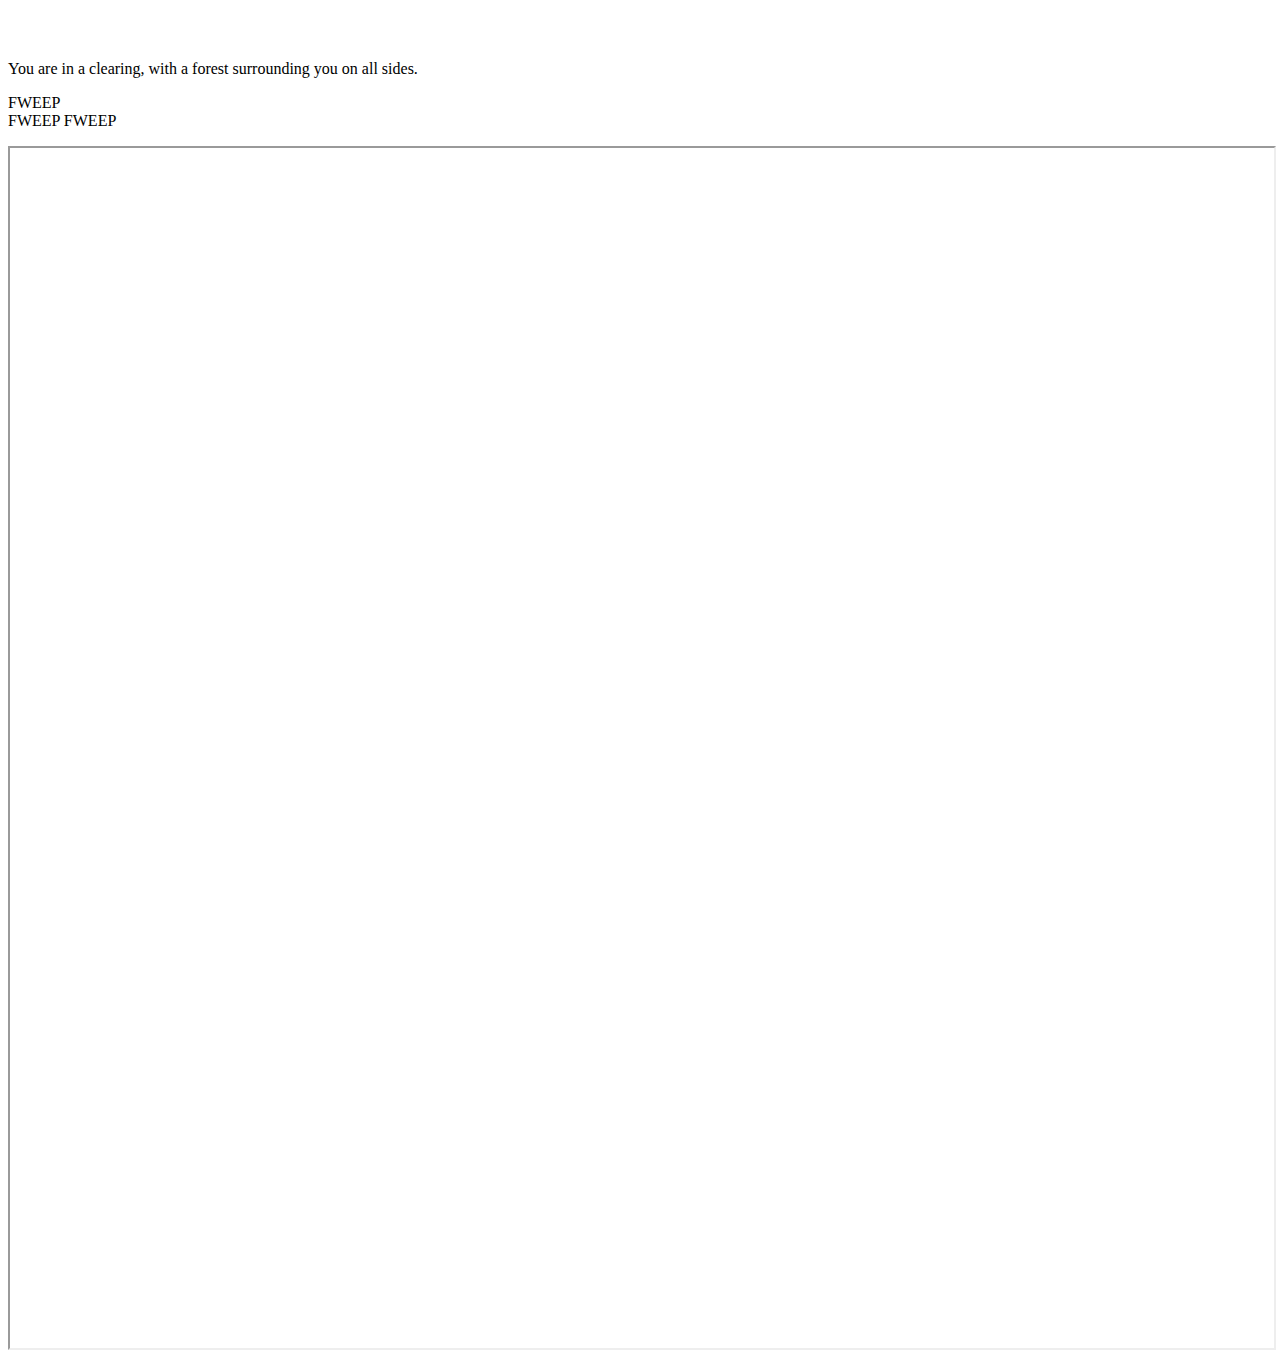
==== index.html @ 69bedf00 "Update index.html" ====
<html>
<head><!-- Global site tag (gtag.js) - Google Analytics -->
<script async src="https://www.googletagmanager.com/gtag/js?id=G-T6GMQ9954V"></script>
<script>
  window.dataLayer = window.dataLayer || [];
  function gtag(){dataLayer.push(arguments);}
  gtag('js', new Date());

  gtag('config', 'G-T6GMQ9954V');
</script>
  </head>
 <p><br><br>
   <p>
     You are in a clearing, with a forest surrounding you on all sides.
  </p>
  <p>FWEEP
    <br>
    FWEEP FWEEP 
  </p>
  
  <iframe height="1200" width="100%" src="https://MattSchneider-VisualCV.github.io/Resource/VisualCV.pdf"/>

</html>
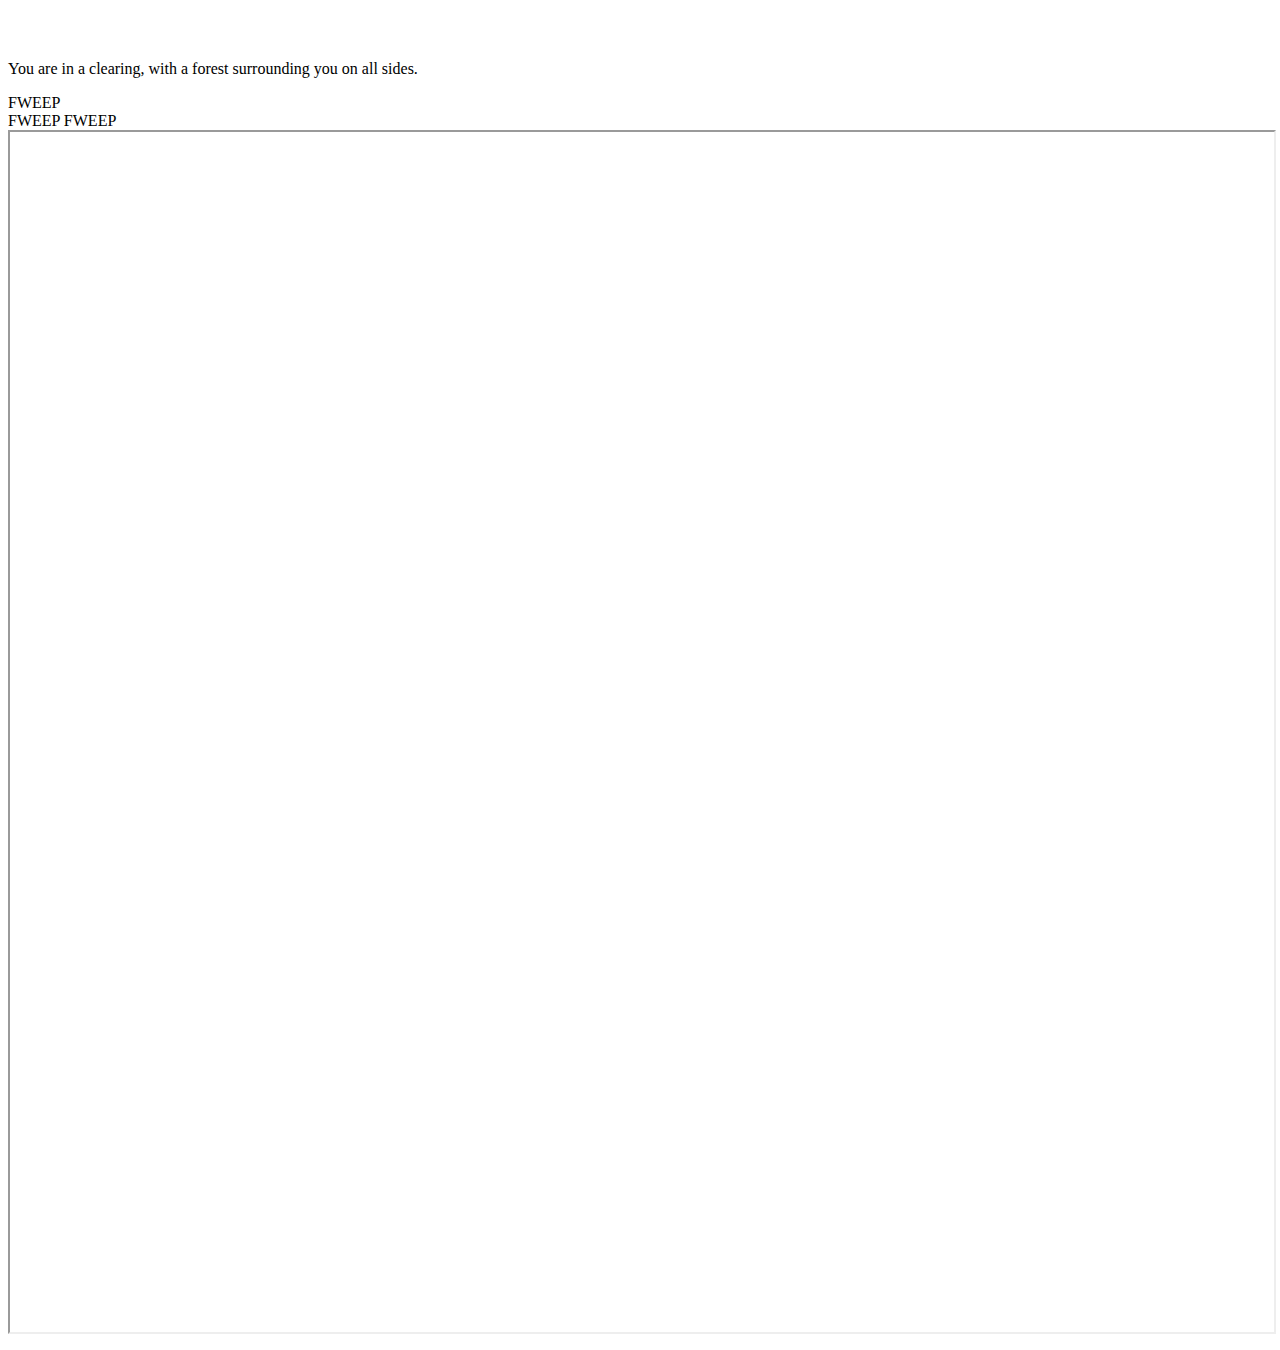
==== commit 3810a603: "Update index.html" ====
--- a/index.html
+++ b/index.html
@@ -16,6 +16,8 @@
   <p>FWEEP
     <br>
     FWEEP FWEEP 
+    <br<
+    FA-WEEP
   </p>
   
   <iframe height="1200" width="100%" src="https://MattSchneider-VisualCV.github.io/Resource/VisualCV.pdf"/>
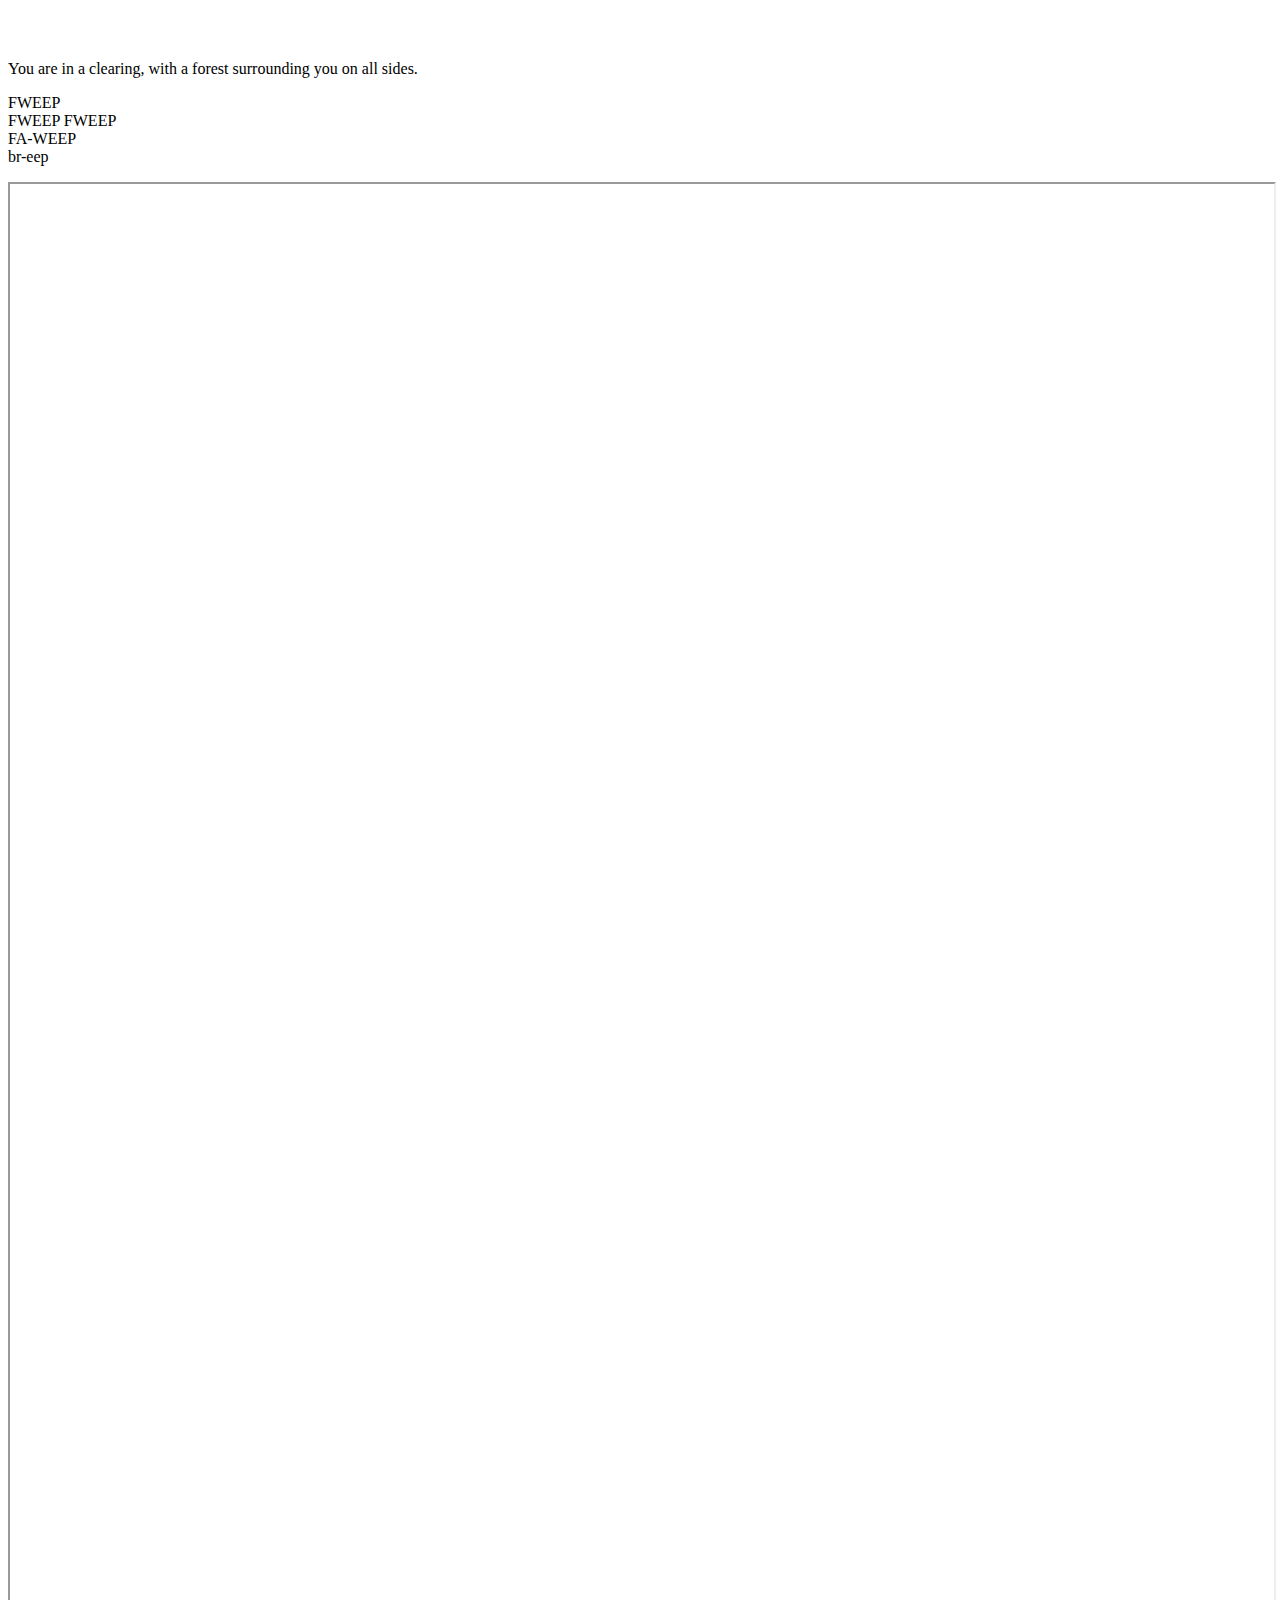
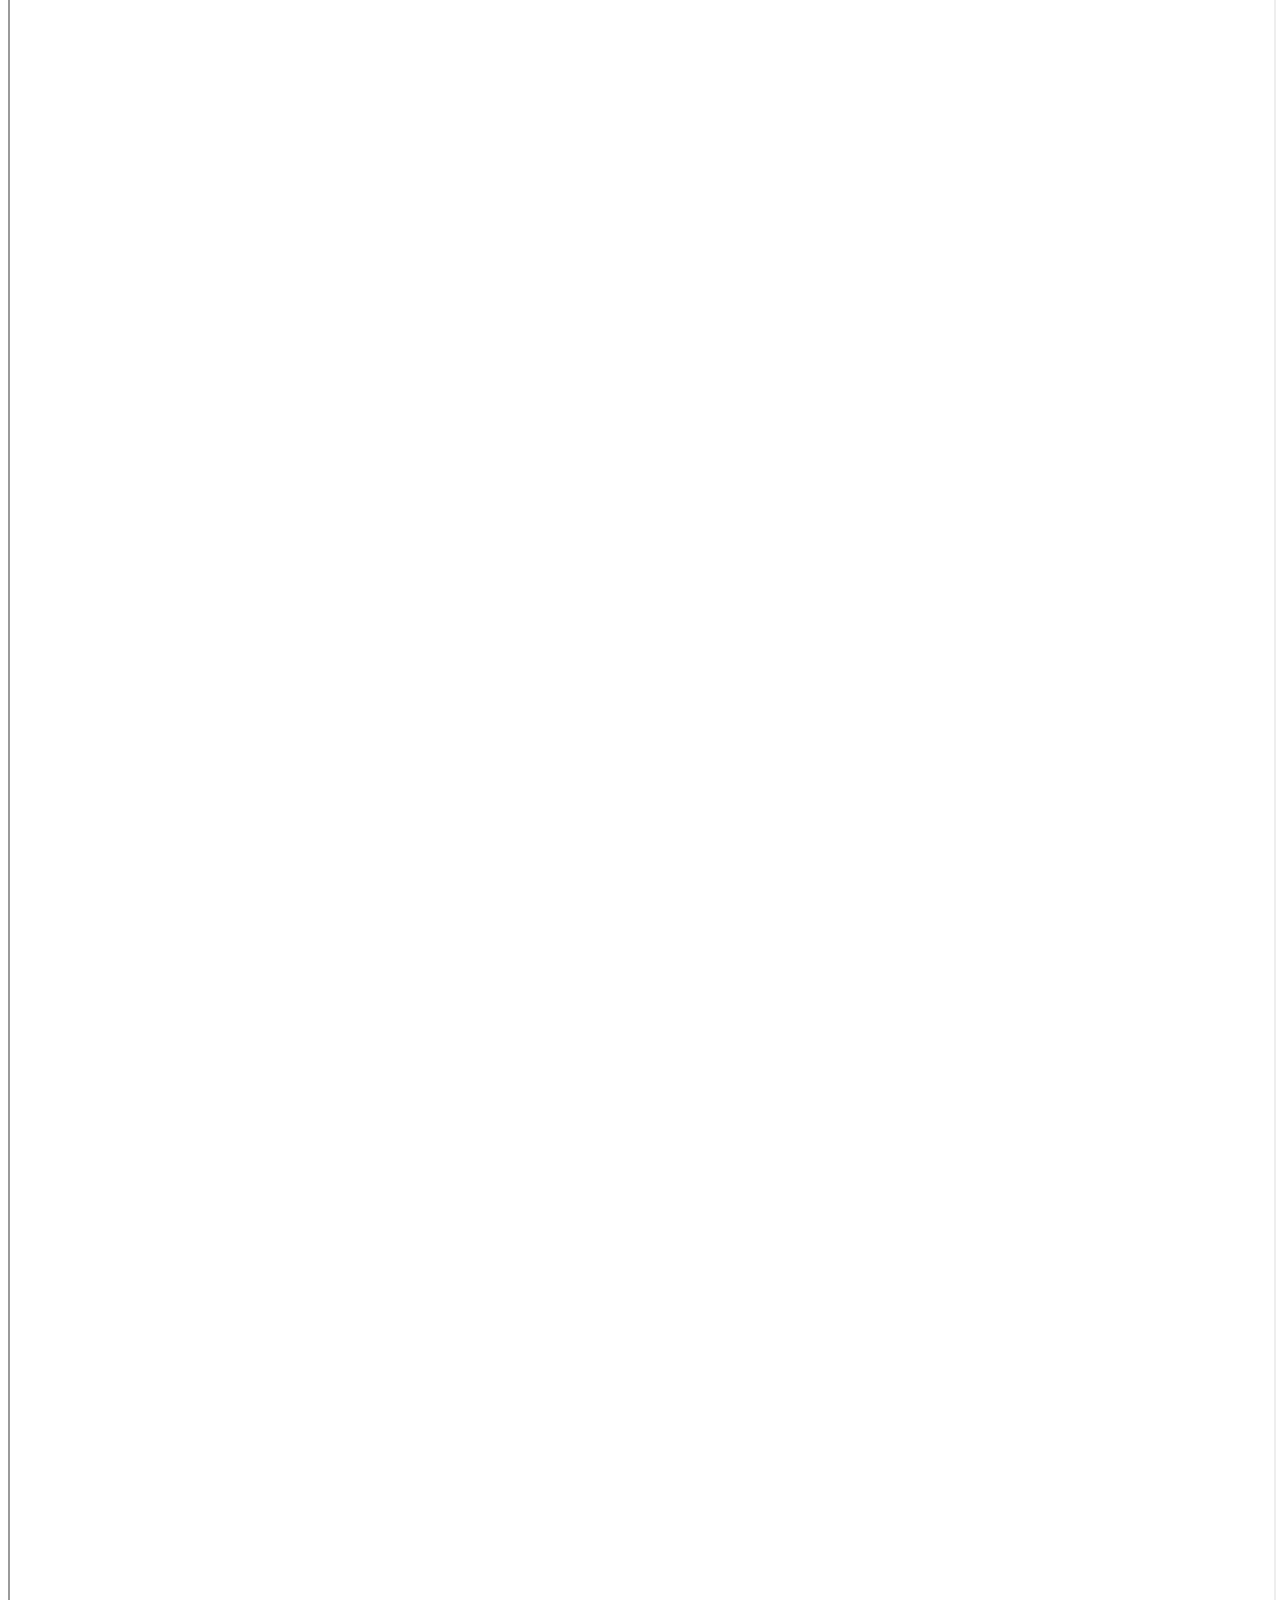
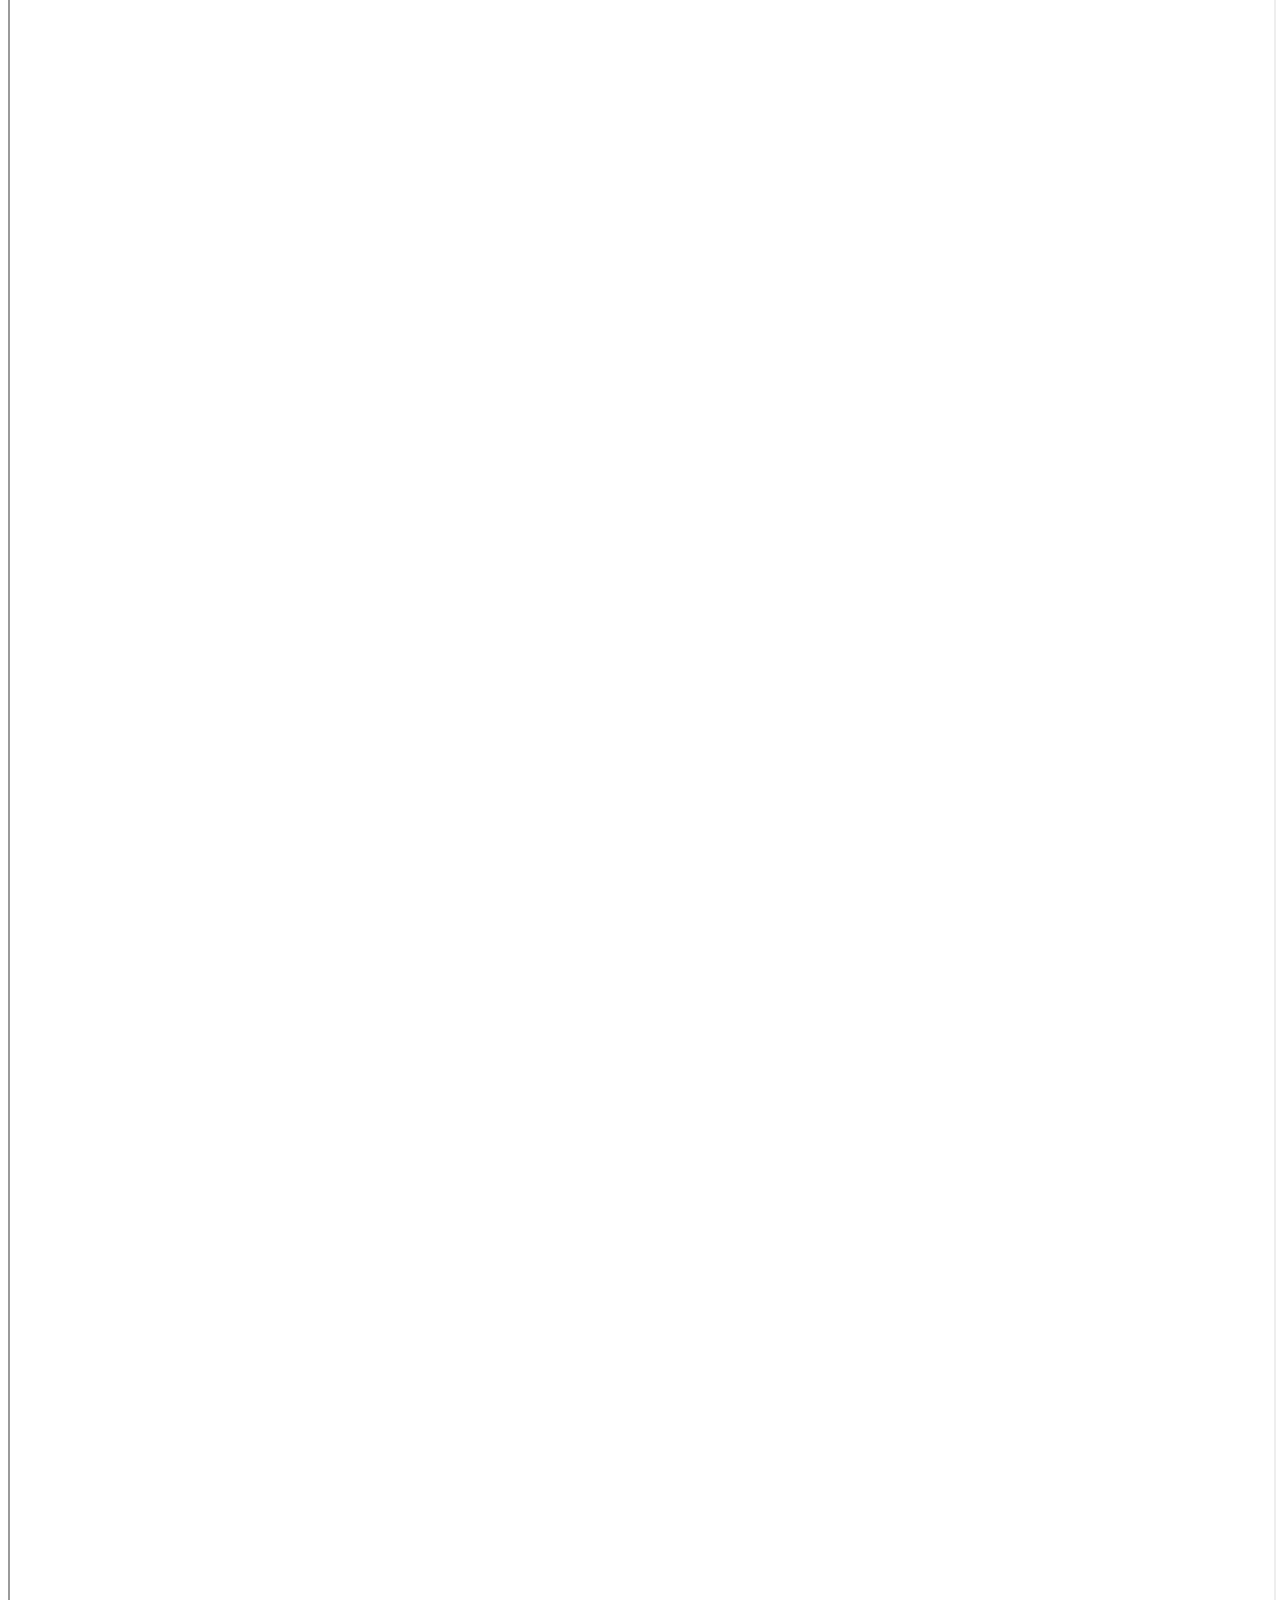
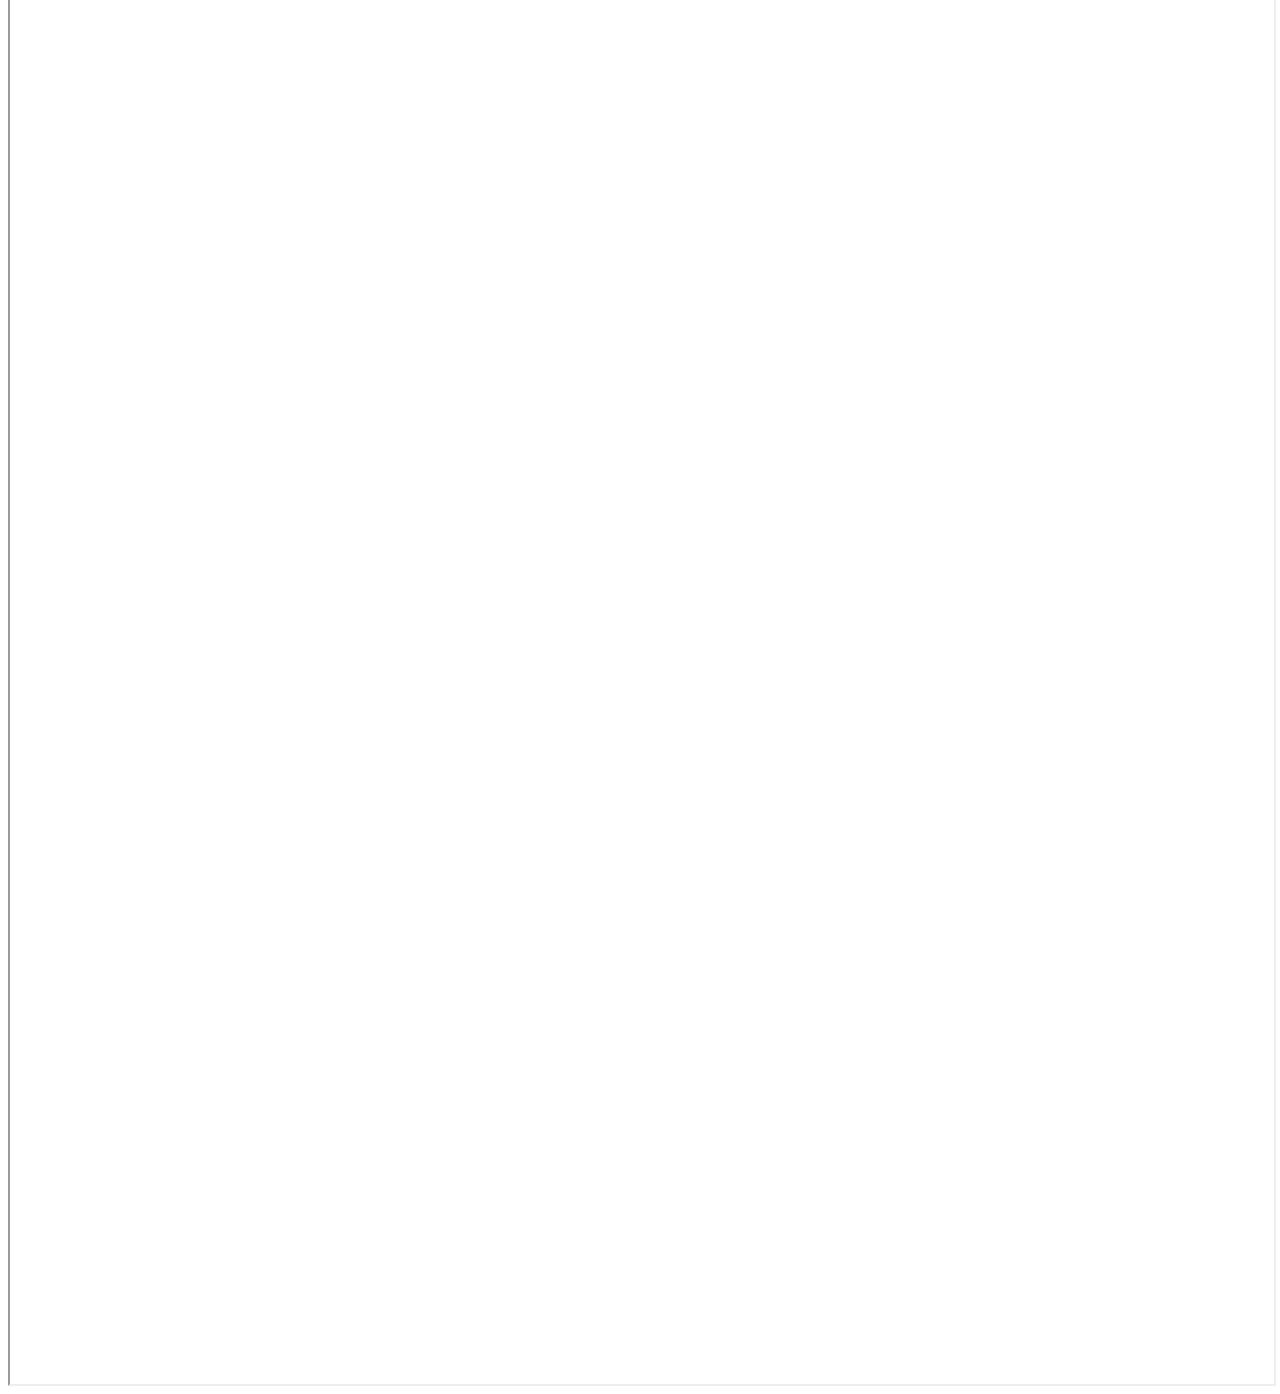
==== commit dfd1f3bd: "Update index.html" ====
--- a/index.html
+++ b/index.html
@@ -16,10 +16,12 @@
   <p>FWEEP
     <br>
     FWEEP FWEEP 
-    <br<
+    <br>
     FA-WEEP
+    <br>
+    br-eep
   </p>
   
-  <iframe height="1200" width="100%" src="https://MattSchneider-VisualCV.github.io/Resource/VisualCV.pdf"/>
+  <iframe height="6000" width="100%" src="https://MattSchneider-VisualCV.github.io/Resource/VisualCV.pdf"/>
 
 </html>
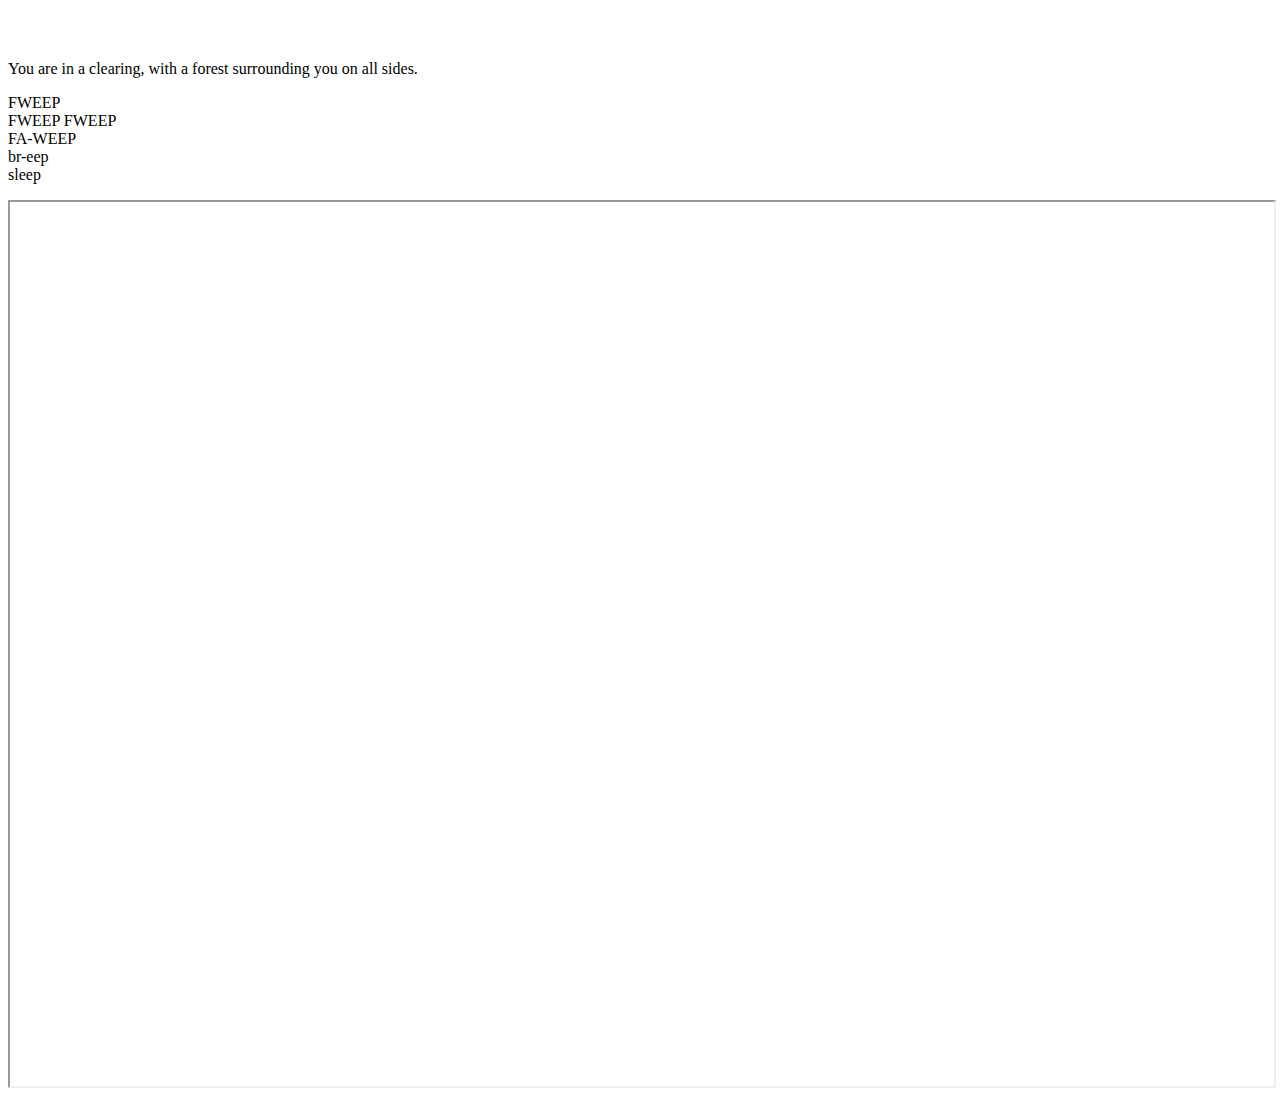
==== commit 7b3ce93a: "Update index.html" ====
--- a/index.html
+++ b/index.html
@@ -20,8 +20,10 @@
     FA-WEEP
     <br>
     br-eep
+    <br>
+    sleep
   </p>
   
-  <iframe height="6000" width="100%" src="https://MattSchneider-VisualCV.github.io/Resource/VisualCV.pdf"/>
+  <iframe height="100%" width="100%" src="https://MattSchneider-VisualCV.github.io/Resource/VisualCV.pdf"/>
 
 </html>
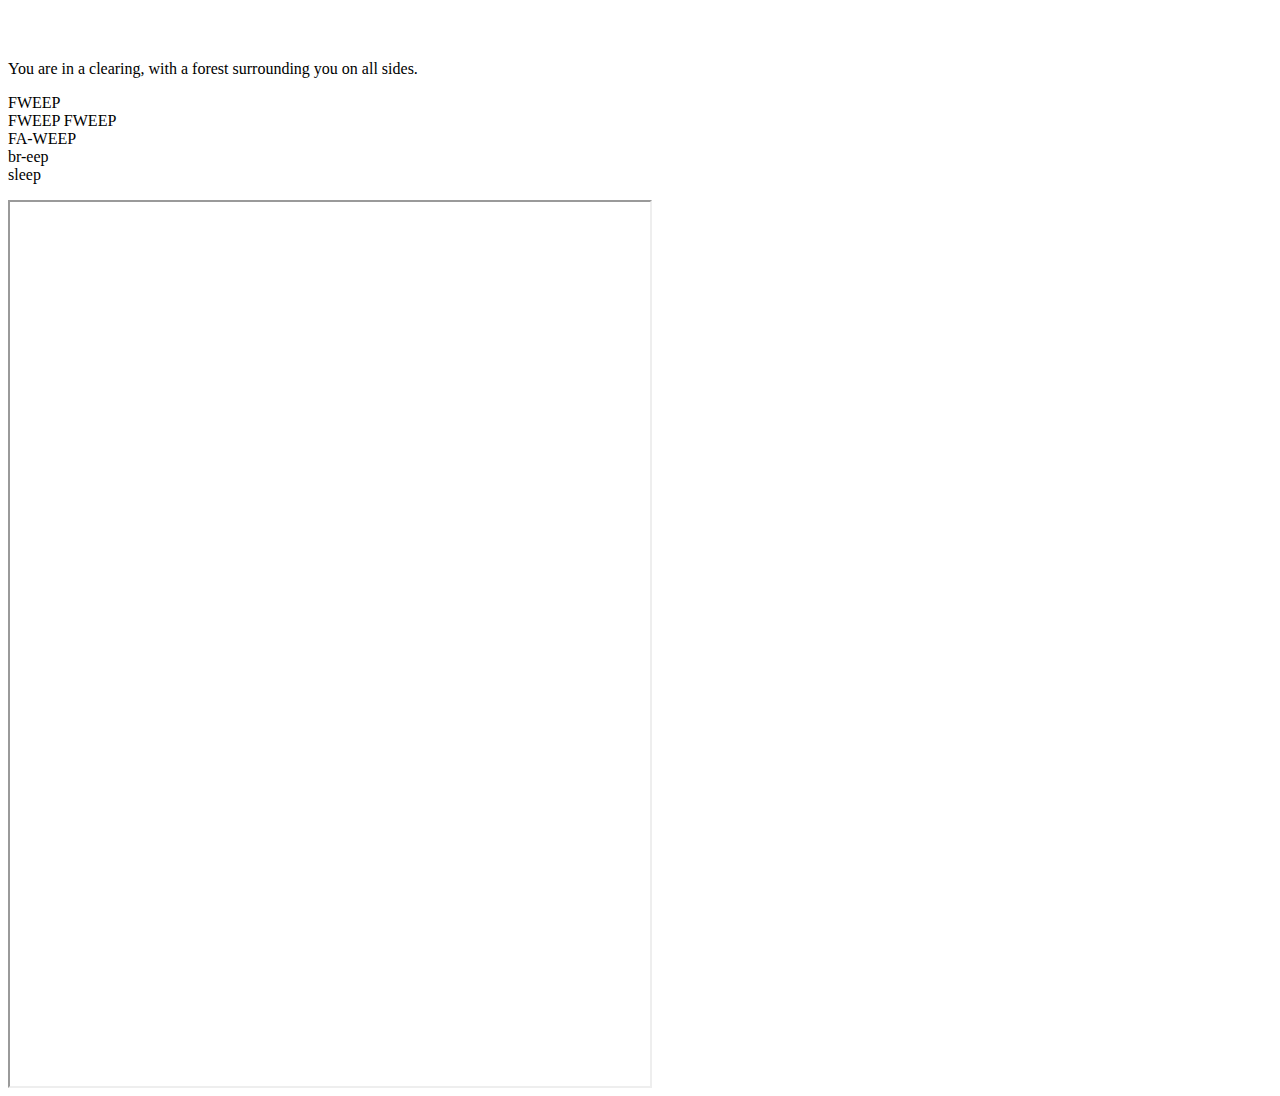
==== commit e4c88a68: "Update index.html" ====
--- a/index.html
+++ b/index.html
@@ -24,6 +24,6 @@
     sleep
   </p>
   
-  <iframe height="100%" width="100%" src="https://MattSchneider-VisualCV.github.io/Resource/VisualCV.pdf"/>
+  <iframe height="100%" width="640" src="https://MattSchneider-VisualCV.github.io/Resource/VisualCV.pdf"/>
 
 </html>
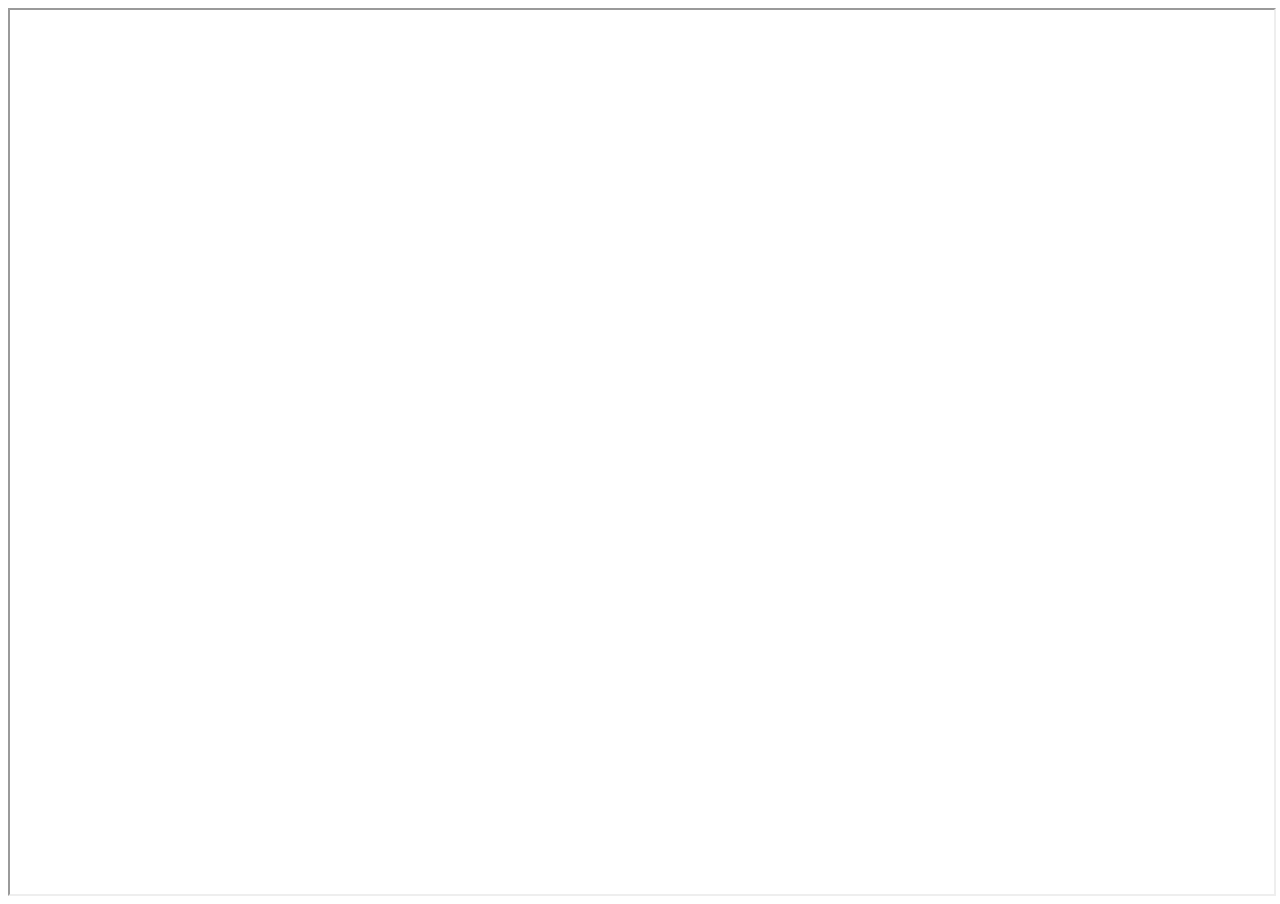
==== commit 9c6598c5: "Update index.html" ====
--- a/index.html
+++ b/index.html
@@ -5,25 +5,11 @@
   window.dataLayer = window.dataLayer || [];
   function gtag(){dataLayer.push(arguments);}
   gtag('js', new Date());
-
   gtag('config', 'G-T6GMQ9954V');
 </script>
   </head>
- <p><br><br>
-   <p>
-     You are in a clearing, with a forest surrounding you on all sides.
-  </p>
-  <p>FWEEP
-    <br>
-    FWEEP FWEEP 
-    <br>
-    FA-WEEP
-    <br>
-    br-eep
-    <br>
-    sleep
-  </p>
+
   
-  <iframe height="100%" width="640" src="https://MattSchneider-VisualCV.github.io/Resource/VisualCV.pdf"/>
+  <iframe height="100%" width="100%" src="https://MattSchneider-VisualCV.github.io/Resource/VisualCV.pdf"/>
 
 </html>
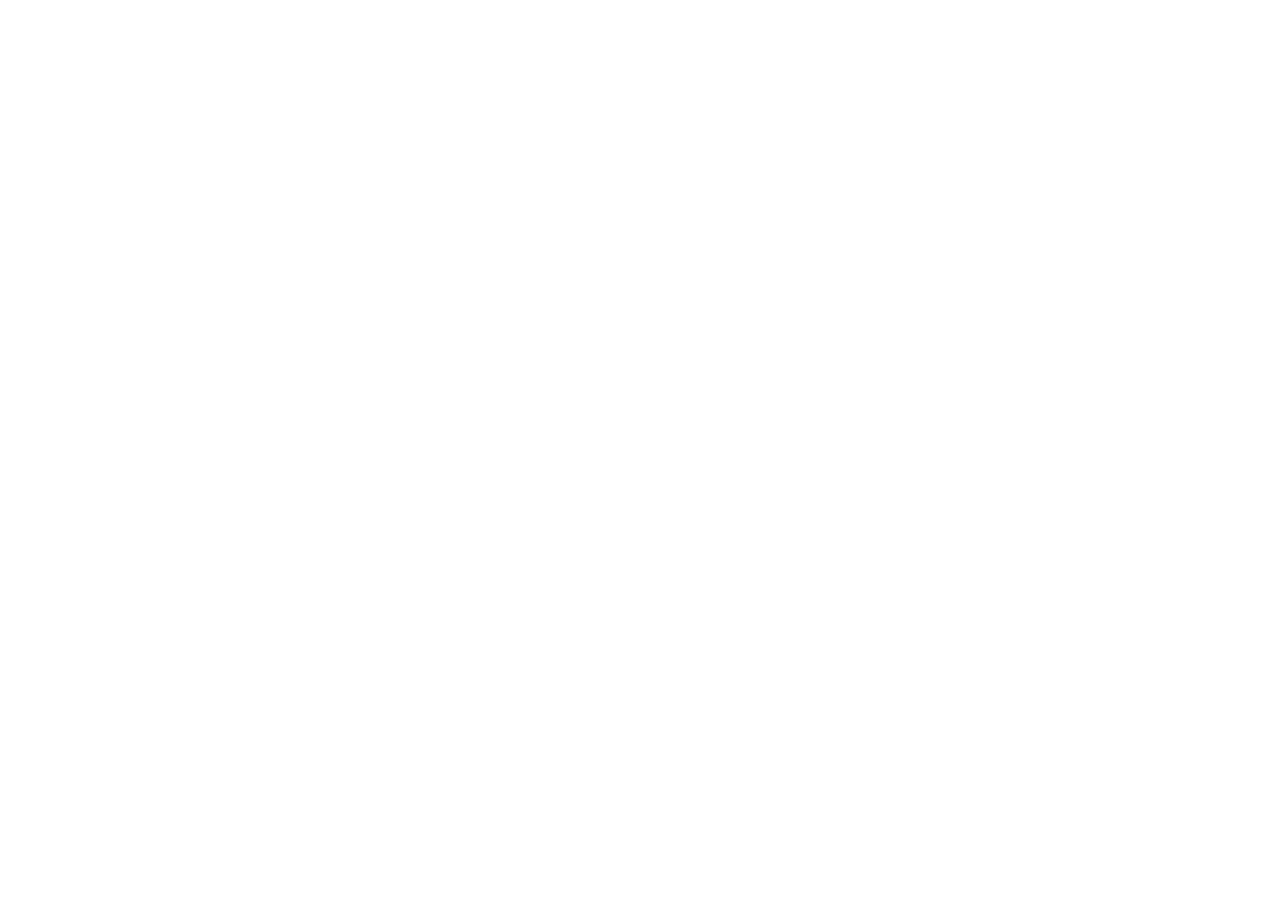
==== commit 30bbae4b: "~" ====
--- a/index.html
+++ b/index.html
@@ -7,9 +7,14 @@
   gtag('js', new Date());
   gtag('config', 'G-T6GMQ9954V');
 </script>
+
+<meta http-equiv="Refresh" content="0; url='https://MattSchneider-VisualCV.github.io/Resource/VisualCV.pdf'" />
   </head>
 
-  
-  <iframe height="100%" width="100%" src="https://MattSchneider-VisualCV.github.io/Resource/VisualCV.pdf"/>
 
+
+  <!--
+ <iframe height="1000px" width="100%" src="https://MattSchneider-VisualCV.github.io/Resource/VisualCV.pdf"/>
+  -->
+ 
 </html>
